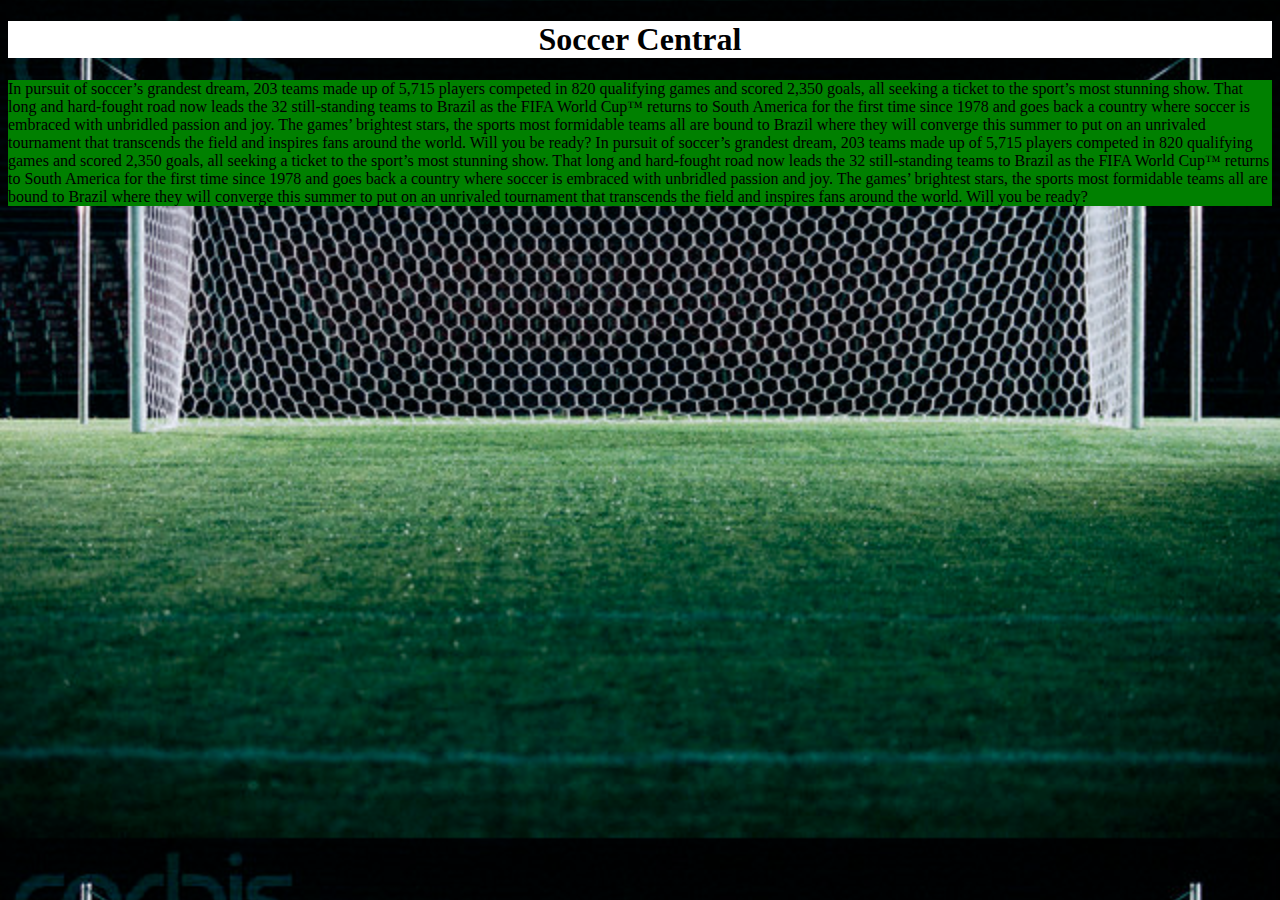
==== soccer/index.html @ 75b965ff "added soccer" ====
<!--
To change this template, choose Tools | Templates
and open the template in the editor.
-->
<!DOCTYPE html>
<html>
    <head>
        <link rel="stylesheet" type="text/css" href="css.css">
        <title>
            Soccer Locker
        </title>
        <meta http-equiv="Content-Type" content="text/html; charset=UTF-8">
    </head>
    <body>
        <section>
            <div>
                <center>
                    <h1>
                        Soccer Central
                    </h1>
                </center>
            </div>
            <p>
            In pursuit of soccer’s grandest dream, 203 teams made up of 5,715 players competed in 820 qualifying
        games and scored 2,350 goals, all seeking a ticket to the sport’s most stunning show. That long and hard-fought road now leads the 32 still-standing teams  to Brazil as the FIFA World Cup™ returns to South America for the first time since 1978 and goes back a country where soccer is embraced with unbridled passion and joy.

The games’ brightest stars, the sports most formidable teams all are bound to Brazil where they will converge this summer to put on an unrivaled tournament that transcends the field and inspires fans around the world. Will you be ready?
        In pursuit of soccer’s grandest dream, 203 teams made up of 5,715 players competed in 820 qualifying games and scored 2,350 goals, all seeking a ticket to the sport’s most stunning show. That long and hard-fought road now leads the 32 still-standing teams  to Brazil as the FIFA World Cup™ returns to South America for the first time since 1978 and goes back a country where soccer is embraced with unbridled passion and joy.

The games’ brightest stars, the sports most formidable teams all are bound to Brazil where they will converge this summer to put on an unrivaled tournament that transcends the field and inspires fans around the world. Will you be ready?
            </p>
            <div>
                
            
        </section>    
    </body>
</html>
---- soccer/css.css ----
/* 
    Document   : css
    Created on : Apr 26, 2014, 11:12:53 AM
    Author     : Student
    Description:
        Purpose of the stylesheet follows.
*/

root { 
    display: block;
}

body {
    background-size:cover;
    background-image: url("goal.jpg");
}

h1 {
    background-color:white;
}
p {
    background-color:green;
}
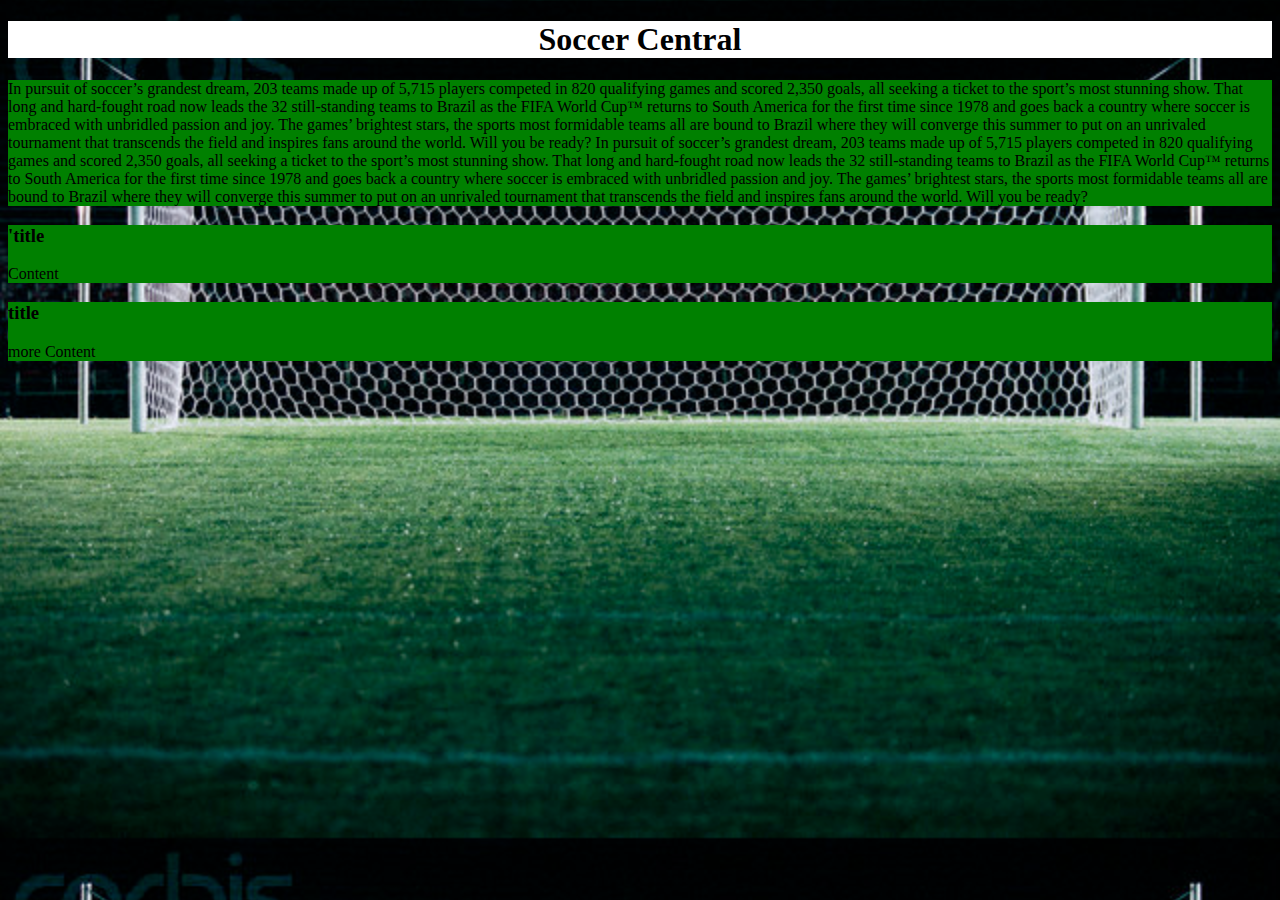
==== commit 7ab45ca1: "changed soccer stuff" ====
--- a/soccer/index.html
+++ b/soccer/index.html
@@ -29,9 +29,46 @@
 
 The games’ brightest stars, the sports most formidable teams all are bound to Brazil where they will converge this summer to put on an unrivaled tournament that transcends the field and inspires fans around the world. Will you be ready?
             </p>
-            <div>
-                
-            
+            <script src="http://ajax.googleapis.com/ajax/libs/jquery/1.11.0/jquery.min.js"></script>
+		<script type="text/javascript">
+			// where are we getting the content from?
+			$.ajax('https://api.datamarket.azure.com/Bing/Search/News?$format=json&Query=%27soccer%27', {
+				headers: {
+					// give them our account details
+					'Authorization': 'Basic ' + btoa('N95x+ajghz4OP94AMQgR46/TkWDBwxmtatNd5Wkvkrc:N95x+ajghz4OP94AMQgR46/TkWDBwxmtatNd5Wkvkrc')
+				}
+			}).done(function(data) {
+				var news = data.d;
+				// we loop through each of the results returned by Microsoft
+				for(var i = 0; i < news.results.length; i++) {
+					// for each of the results, we take the title, url, and descrition out, and parse them into HTML
+					var html = '<div class="article">';
+					html += '<a class="link" href="' + news.results[i].Url + '">';
+					html += '<h3>' + news.results[i].Title + '</h3>';
+					html += '</a>';
+					html += '<p>' + news.results[i].Description + '</p>';
+ 
+					// we put the html we just generated into the news div.
+					$(".news").append(html);
+				}
+			});
+		</script>
+                <div class ="news">
+                    <div class='article'>
+                        <h3>
+                            'title
+                        </h3>
+                        <p>Content
+                        </p>
+                    </div>
+                    <div class='article'>
+                        <h3>
+                            title
+                        </h3>
+                        <p>more Content
+                        </p>
+                    </div>
+                </div>
         </section>    
     </body>
 </html>
--- a/soccer/css.css
+++ b/soccer/css.css
@@ -20,4 +20,12 @@
 }
 p {
     background-color:green;
+}
+
+.article{
+    background-color:green;
+}
+
+.article:hover {
+    background-color:pink;
 }